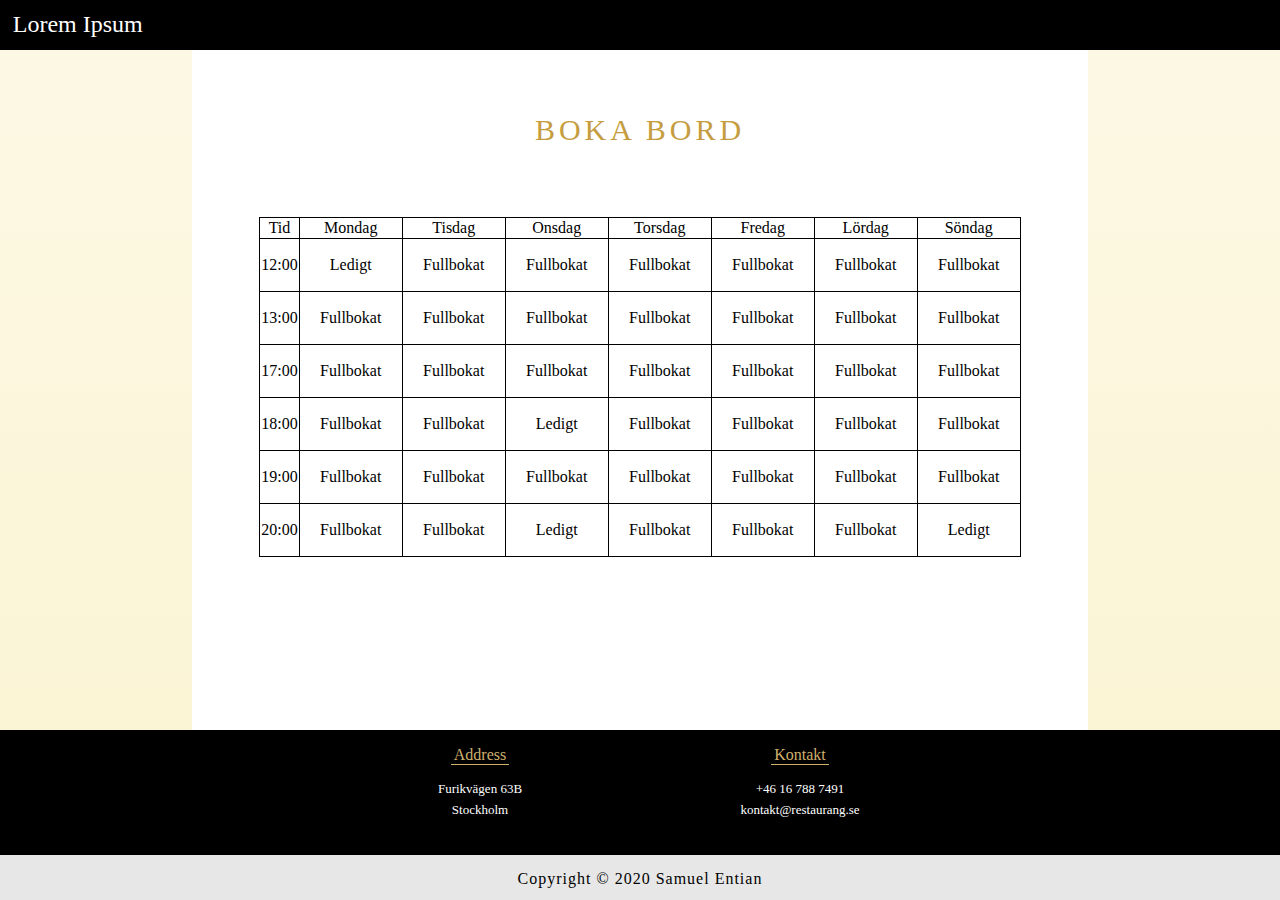
==== boka.html @ 6f949b61 "Developement 21/01" ====
<!DOCTYPE html>
<html lang="en">
<head>
    <meta charset="UTF-8">
    <meta name="viewport" content="width=device-width, initial-scale=1.0">
    <meta name="author" content="Samuel Janson Entian">
    <meta charset="UTF-8">
    <link rel="icon" href="src/favicon.ico" type="image/x-icon"/>
    <link rel="stylesheet" href="styling/scrollbar.css">
    <link rel="stylesheet" href="styling/delsidor/delsidor.css">
    <link rel="stylesheet" href="styling/delsidor/boka-bord/boka-bord.css">
    <script type="text/javascript" src="scripts/dev.js" defer></script>
    <title>Dev Boka Bord | Alpha 1.1</title>
</head>
<body>
    <div class="header">
        <div id="title">Lorem Ipsum</div>
    </div>
    <div class="main">
        <div class="content">
            <div class="cont">
                <div class="cont-title">Boka Bord</div>
            </div>
            <div class="cont-tbl">
                <table>
                    <tr class="dag">
                        <td>Tid</td>
                        <td>Mondag</td>
                        <td>Tisdag</td>
                        <td>Onsdag</td>
                        <td>Torsdag</td>
                        <td>Fredag</td>
                        <td>Lördag</td>
                        <td>Söndag</td>
                    </tr>
                    <tr>
                        <td>12:00</td>
                        <td class="vac">
                            <form action="action" method="post" title="Tryck för att välja!">
                                <input type="hidden" name="form_submitted" value="qdNsB" />
                                <button type="submit" value="Submit">Ledigt</button>
                            </form>
                        </td>
                        <td>Fullbokat</td>
                        <td>Fullbokat</td>
                        <td>Fullbokat</td>
                        <td>Fullbokat</td>
                        <td>Fullbokat</td>
                        <td>Fullbokat</td>
                    </tr>
                    <tr>
                        <td>13:00</td>
                        <td>Fullbokat</td>
                        <td>Fullbokat</td>
                        <td>Fullbokat</td>
                        <td>Fullbokat</td>
                        <td>Fullbokat</td>
                        <td>Fullbokat</td>
                        <td>Fullbokat</td>
                    </tr>
                    <tr>
                        <td>17:00</td>
                        <td>Fullbokat</td>
                        <td>Fullbokat</td>
                        <td>Fullbokat</td>
                        <td>Fullbokat</td>
                        <td>Fullbokat</td>
                        <td>Fullbokat</td>
                        <td>Fullbokat</td>
                    </tr>
                    <tr>
                        <td>18:00</td>
                        <td>Fullbokat</td>
                        <td>Fullbokat</td>
                        <td class="vac">
                            <form action="action" method="post" title="Tryck för att välja!">
                                <input type="hidden" name="form_submitted" value="qdNsB" />
                                <button type="submit" value="Submit">Ledigt</button>
                            </form>
                        </td>
                        <td>Fullbokat</td>
                        <td>Fullbokat</td>
                        <td>Fullbokat</td>
                        <td>Fullbokat</td>
                    </tr>
                    <tr>
                        <td>19:00</td>
                        <td>Fullbokat</td>
                        <td>Fullbokat</td>
                        <td>Fullbokat</td>
                        <td>Fullbokat</td>
                        <td>Fullbokat</td>
                        <td>Fullbokat</td>
                        <td>Fullbokat</td>
                    </tr>
                    <tr>
                        <td>20:00</td>
                        <td>Fullbokat</td>
                        <td>Fullbokat</td>
                        <td class="vac">
                            <form action="action" method="post" title="Tryck för att välja!">
                                <input type="hidden" name="form_submitted" value="qdNsB" />
                                <button type="submit" value="Submit">Ledigt</button>
                            </form>
                        </td>
                        <td>Fullbokat</td>
                        <td>Fullbokat</td>
                        <td>Fullbokat</td>
                        <td class="vac">
                            <form action="action" method="post" title="Tryck för att välja!">
                                <input type="hidden" name="form_submitted" value="qdNsB" />
                                <button type="submit" value="Submit">Ledigt</button>
                            </form>
                        </td>
                    </tr>
                </table>
            </div>
        </div>
    </div>



    <div class="footer">
        <div class="inf">
            <div class="adress">
                <p class="ttl">Address</p>
                <div class="txt"><p class="adr tel">Furikvägen 63B</p><p class="cit epost">Stockholm</p></div>
            </div>
            <div class="kontakt">
                <p class="ttl">Kontakt</p>
                <div class="txt"><p class="tel">+46 16 788 7491</p><p class="epost">kontakt@restaurang.se</p></div>
            </div>
        </div>
        <div class="decl">Copyright &copy; 2020 Samuel Entian</div>
    </div>
</body>
</html>
---- styling/scrollbar.css ----
::-webkit-scrollbar{width:8px;height:8px}::-webkit-scrollbar-button{width:0;height:0}::-webkit-scrollbar-thumb{background:#e1e1e1;border:0 none #fff;border-radius:15px}::-webkit-scrollbar-thumb:hover{background:#c2c2c2}::-webkit-scrollbar-thumb:active{background:#9e9e9e}::-webkit-scrollbar-track{background:#666;border:0 none #fff;border-radius:0}::-webkit-scrollbar-track:hover{background:#666}::-webkit-scrollbar-track:active{background:#575757}::-webkit-scrollbar-corner{background:transparent}
---- styling/delsidor/delsidor.css ----
html {
    height: 100%;
    font-family: Georgia, 'Times New Roman', Times, serif;
}

body {
    display: block;
    margin: 0;
    height: 100%;
}

.header {
    width: 100%;
    height: 50px;
    background-color: black;
    color: white;
    position: relative;
}

.header #title {
    font-size: 24px;
    position: absolute;
    top: calc((100% - 29px) / 2);
    left: 1%;
    cursor: pointer;
}



.main {
    min-height: calc(100% - 170px - 50px);
    width: 100%;
    background: rgb(250,243,207);
    background: linear-gradient(0deg, rgba(250,243,207,0.8799894957983193) 0%, rgba(250,243,207,0.56) 100%);
    position: relative;
}

.main .content {
    position: absolute;
    display: block;
    margin-right: auto;
    margin-left: auto;
    min-height: 100%;
    width: 70%;
    background-color: white;
    left: calc((100% - 70%) / 2);
}

.cont {
    text-align: center;
}

.cont .cont-title {
    font-size: 30px;
    letter-spacing: 4px;
    text-transform: uppercase;
    color: #c59d40;
    padding-top: 7vh;
}

.cont p {
    padding-top: 20px;
    width: 65%;
    margin-left: auto;
    margin-right: auto;
    font-size: 20px;
}



/*
*
* Footer Element Code
*
*/

.footer {
    width: 100%;
    background-color: rgba(0, 0, 0, 0.5);
    height: 170px;
}

.footer .inf {
    height: 125px;
    background-color: black;
    display: grid;
    grid-template-columns: 1fr 1fr 1fr 1fr;
    grid-template-rows: 1fr;
}

.footer .inf > div {
    width: 100%;
    height: 100%;
    color: white;
    text-align: center;
    justify-self: center;
    align-self: center;
}

.footer .inf > div p {
    text-align: center;
    margin-left: auto;
    margin-right: auto;
}

.footer .inf > div p.ttl {
    display: inline-block;
    color: #ceb06c;
    border-bottom: 1px solid #ceb06c;
    padding-right: 3px;
    padding-left: 3px;
}

.footer .inf > div div.txt {
    font-size: 13px;
    display: block;
}

.footer .inf > div div.txt p {
    user-select: text; /* supported by Chrome and Opera */
    -webkit-user-select: text; /* Safari */
    -khtml-user-select: text; /* Konqueror HTML */
    -moz-user-select: text; /* Firefox */
    -ms-user-select: text; /* Internet Explorer/Edge */
    cursor: text;
}

.footer .inf > div div.txt p.tel {
    margin-top: 0px;
}

.footer .inf > div div.txt p.epost {
    margin-top: -8px;
}

.footer .inf > div:nth-child(1) { grid-column: 2 / 3; } .footer .inf > div:nth-child(2) { grid-column: 3 / 4; }

.footer .decl {
    height: 30px;
    background-color: rgb(231, 231, 231);
    position: relative;
    text-align: center;
    letter-spacing: 1px;
    padding-top: 15px;
}
---- styling/delsidor/boka-bord/boka-bord.css ----
table {
    margin-top: 10%;
    margin: 70px auto 0px auto;
}

table, tr, td {
    border: 1px black solid;
    border-collapse: collapse;
}

td {
    width: 100px;
    height: 50px;
    text-align: center;
    cursor: not-allowed;
}

form {
    position: relative;
    height: 100%;
    width: 100%;
}

button, button:active {
    position: absolute;
    display: inline-block;
    text-decoration: none;
    color: black;
    text-align: center;
    justify-self: center;
    align-self: center;
    background-color: transparent;
    outline: none;
    cursor: pointer;
    border: none;
    left: 0;
    top: 0;
    height: 100%;
    width: 100%;
    font-family: Georgia, 'Times New Roman', Times, serif;
    font-size: 16px;
}

tr:nth-child(1) > td {
    height: inherit;
    cursor: default;
}

tr td:nth-child(1) {
    width: inherit;
    cursor: default;
}
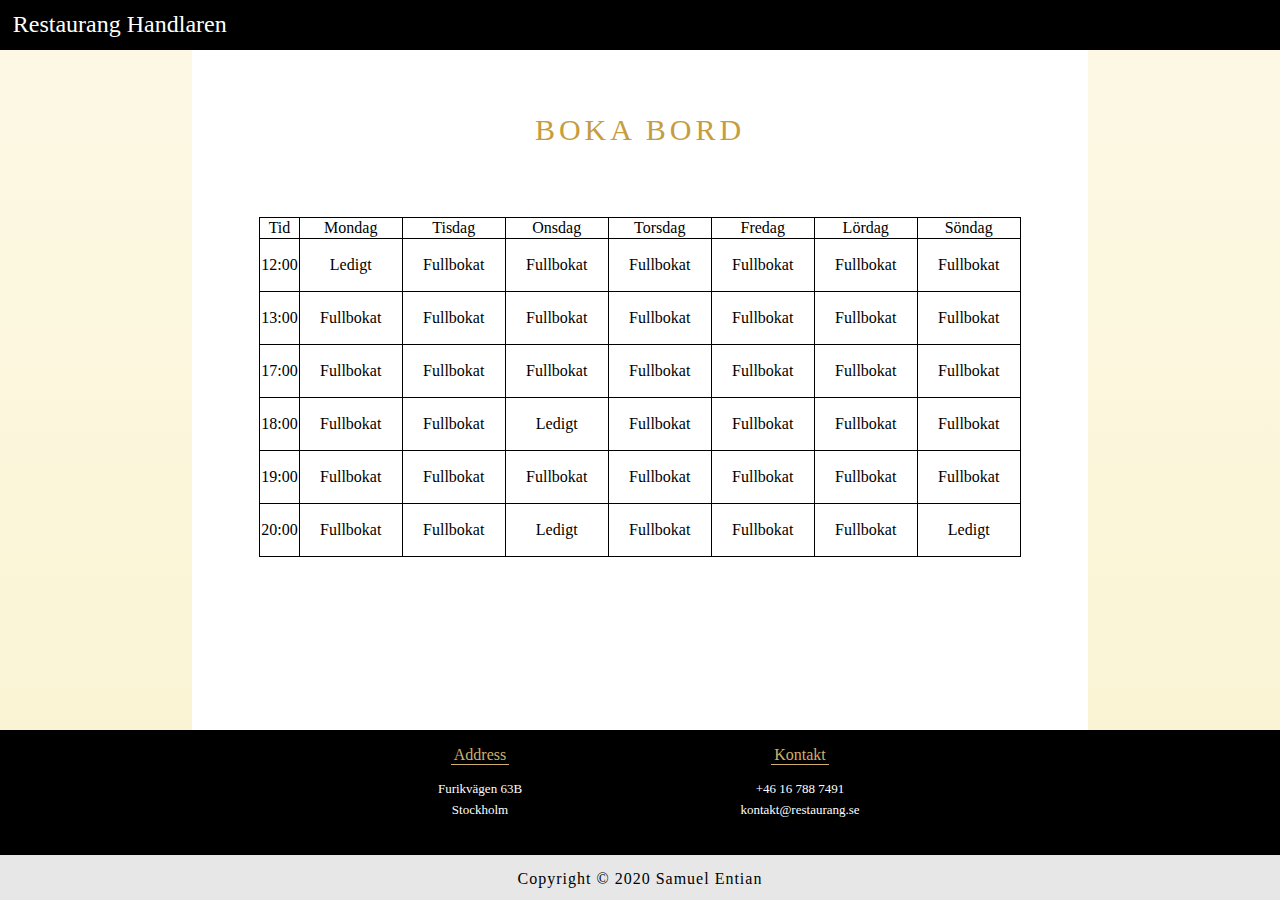
==== commit c677ac9e: "Further edit" ====
--- a/boka.html
+++ b/boka.html
@@ -14,9 +14,9 @@
 </head>
 <body>
     <div class="header">
-        <div id="title">Lorem Ipsum</div>
+        <div id="title">Restaurang Handlaren</div>
     </div>
-    <div class="main">
+    <div class="main main-fix">
         <div class="content">
             <div class="cont">
                 <div class="cont-title">Boka Bord</div>
@@ -117,18 +117,21 @@
             </div>
         </div>
     </div>
-
-
-
     <div class="footer">
         <div class="inf">
             <div class="adress">
                 <p class="ttl">Address</p>
-                <div class="txt"><p class="adr tel">Furikvägen 63B</p><p class="cit epost">Stockholm</p></div>
+                <div class="txt">
+                    <p class="adr tel">Furikvägen 63B</p>
+                    <p class="cit epost">Stockholm</p>
+                </div>
             </div>
             <div class="kontakt">
                 <p class="ttl">Kontakt</p>
-                <div class="txt"><p class="tel">+46 16 788 7491</p><p class="epost">kontakt@restaurang.se</p></div>
+                <div class="txt">
+                    <p class="tel">+46 16 788 7491</p>
+                    <p class="epost">kontakt@restaurang.se</p>
+                </div>
             </div>
         </div>
         <div class="decl">Copyright &copy; 2020 Samuel Entian</div>
--- a/styling/delsidor/delsidor.css
+++ b/styling/delsidor/delsidor.css
@@ -28,22 +28,26 @@
 
 
 .main {
-    min-height: calc(100% - 170px - 50px);
+    min-height: calc(100% - 50px - 170px);
     width: 100%;
     background: rgb(250,243,207);
     background: linear-gradient(0deg, rgba(250,243,207,0.8799894957983193) 0%, rgba(250,243,207,0.56) 100%);
     position: relative;
 }
 
+.main-fix {
+    height: calc(100% - 220px)
+}
+
 .main .content {
-    position: absolute;
+    position: relative;
     display: block;
     margin-right: auto;
     margin-left: auto;
-    min-height: 100%;
     width: 70%;
     background-color: white;
-    left: calc((100% - 70%) / 2);
+    height: 100%;
+    /*left: calc((100% - 70%) / 2);*/
 }
 
 .cont {
@@ -78,6 +82,7 @@
     width: 100%;
     background-color: rgba(0, 0, 0, 0.5);
     height: 170px;
+    position: relative;
 }
 
 .footer .inf {
